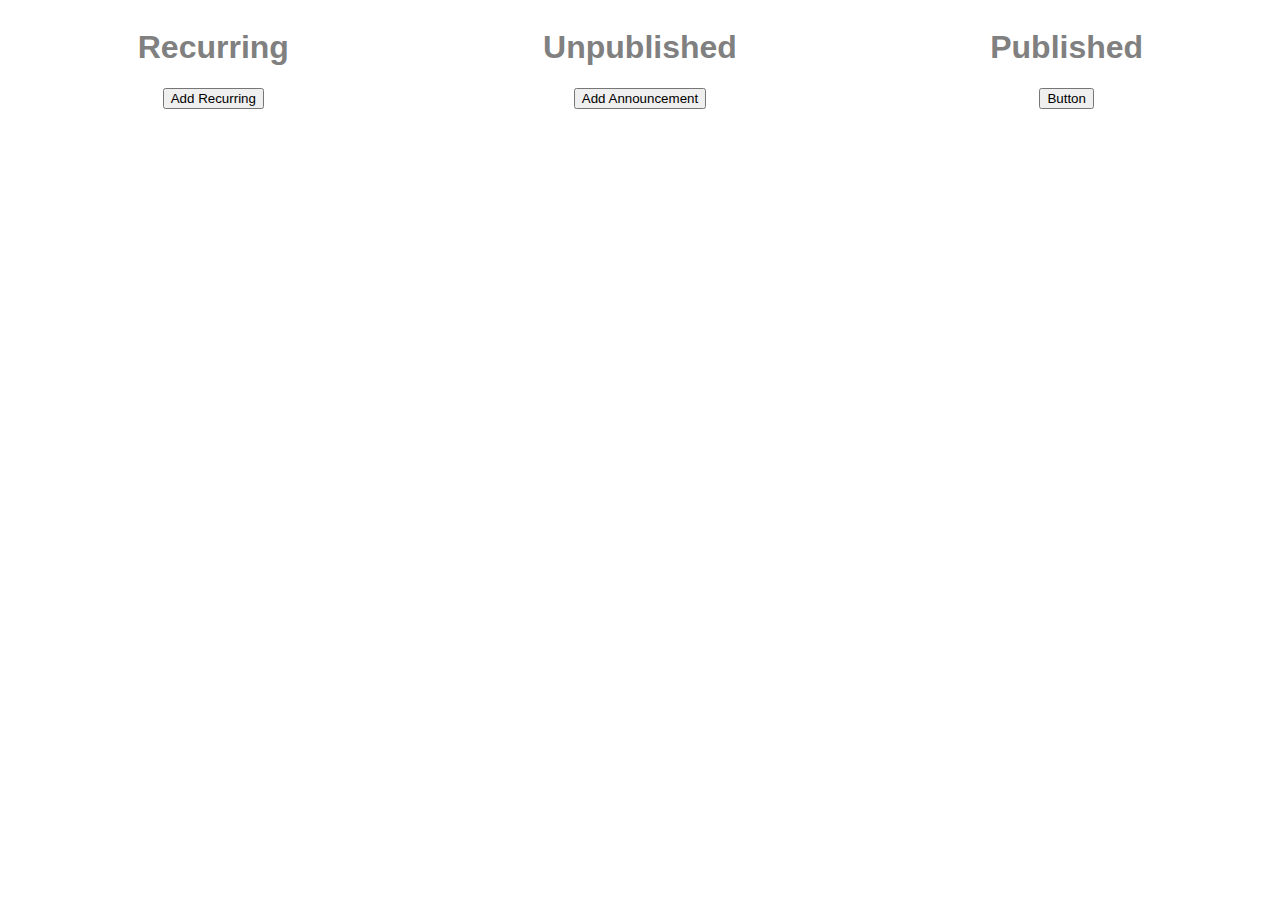
==== static/root/admin/index.html @ 0445bee6 "Feature: Moved admin panel to /admin/" ====
<!DOCTYPE html>
<html>
<head>
  <title></title>
  <meta http-equiv="Content-type" content="text/html; charset=utf-8">
  <meta name="viewport" content="width=device-width, initial-scale=1">
  <link rel="stylesheet" href="style.css" type="text/css">
  <link rel="preconnect" href="https://fonts.googleapis.com">
  <link rel="preconnect" href="https://fonts.gstatic.com" crossorigin>
  <link href="https://fonts.googleapis.com/css2?family=Roboto&display=swap" rel="stylesheet">
</head>
<body>
  <div style="display: grid; grid-template-columns: 1fr 1fr 1fr; grid-gap: 1em;">
    <div>
      <h1 style="text-align:center; color: grey; font-family: sans-serif">Recurring</h1>
      <div style="text-align:center">
      <button class="add-button" onclick="add_recurring()">Add Recurring</button>
      </div>
      <div id="recurring"></div>
    </div>
    <div>
      <h1 style="text-align:center; color: grey; font-family: sans-serif">Unpublished</h1>
      <div style="text-align:center">
      <button class="add-button" onclick="add_announcement()">Add Announcement</button>
      </div>
      <div id="announcements-unpublished"></div>
    </div>
    <div>
      <h1 style="text-align:center; color: grey; font-family: sans-serif">Published</h1>
      <div style="text-align:center">
      <button class="add-button" onclick="">Button</button>
      </div>
      <div id="announcements-published"></div>
    </div>
  </div>
</body>
<script src="/admin/script.js"></script>
</html>
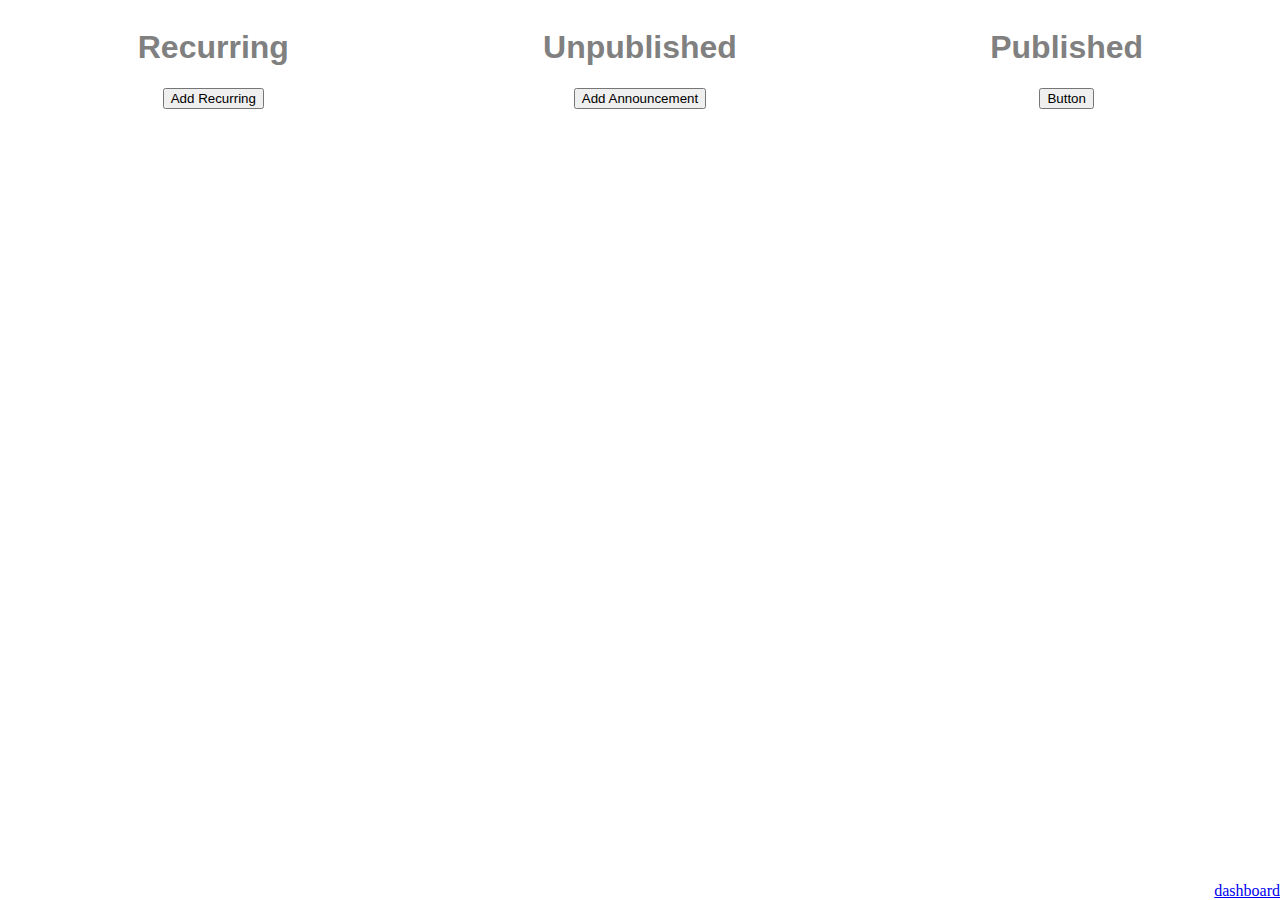
==== commit d7d9bd35: "Feature: Added link to dashboard on admin screen" ====
--- a/static/root/admin/index.html
+++ b/static/root/admin/index.html
@@ -33,6 +33,7 @@
       <div id="announcements-published"></div>
     </div>
   </div>
+  <div style='position: absolute; bottom: 0px; right: 0px;'><a href="./dashboard">dashboard</a></div>
 </body>
 <script src="/admin/script.js"></script>
 </html>
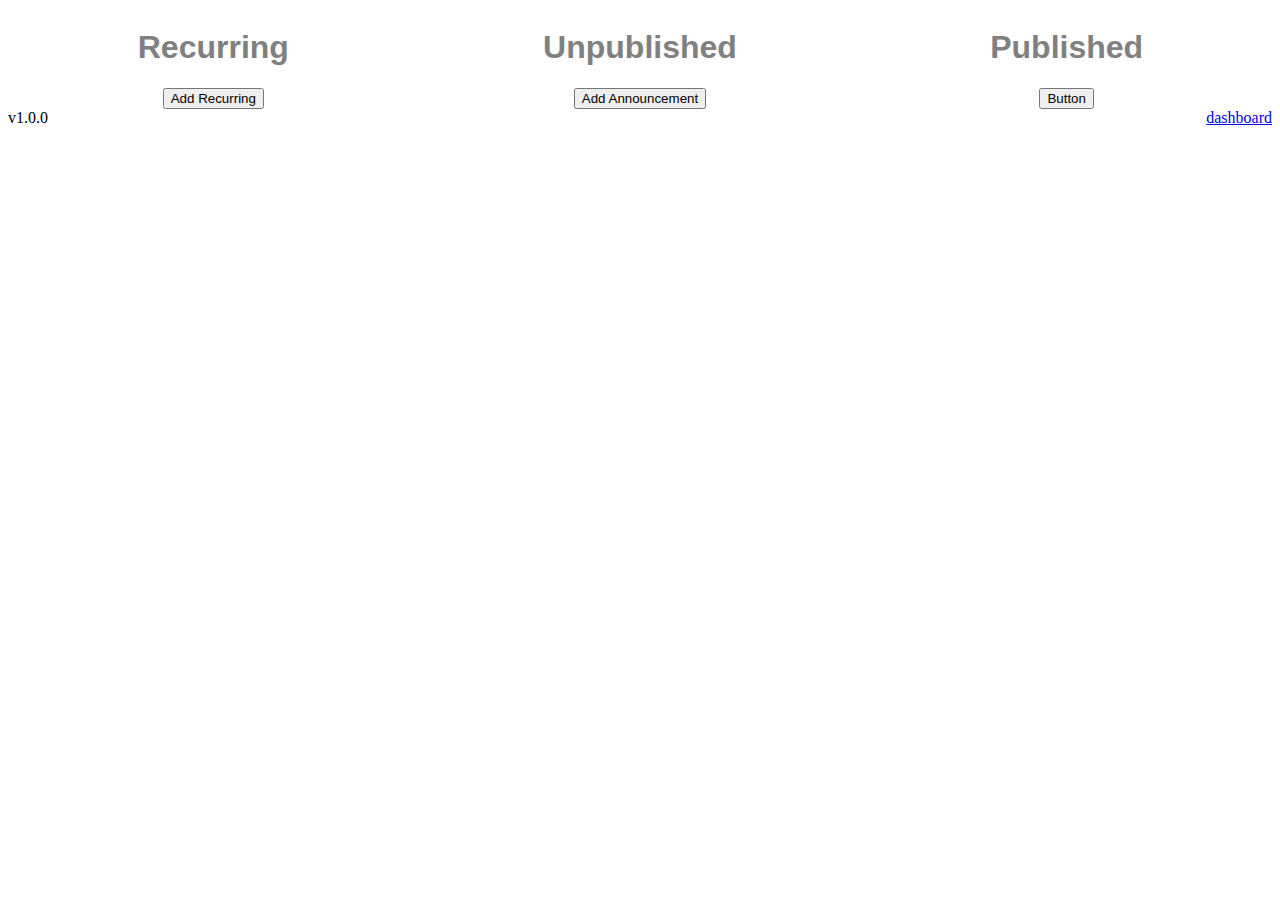
==== commit a51b2609: "Feature: Added version information and CSS fix" ====
--- a/static/root/admin/index.html
+++ b/static/root/admin/index.html
@@ -33,7 +33,11 @@
       <div id="announcements-published"></div>
     </div>
   </div>
-  <div style='position: absolute; bottom: 0px; right: 0px;'><a href="./dashboard">dashboard</a></div>
+  <br>
+  <div style='position: relative'>
+    <div style='position: absolute; bottom: 0px; right: 0px;'><a href="./dashboard">dashboard</a></div>
+    <div style='position: absolute; bottom: 0px; left: 0px;'>v1.0.0</div>
+  </div>
 </body>
 <script src="/admin/script.js"></script>
 </html>
